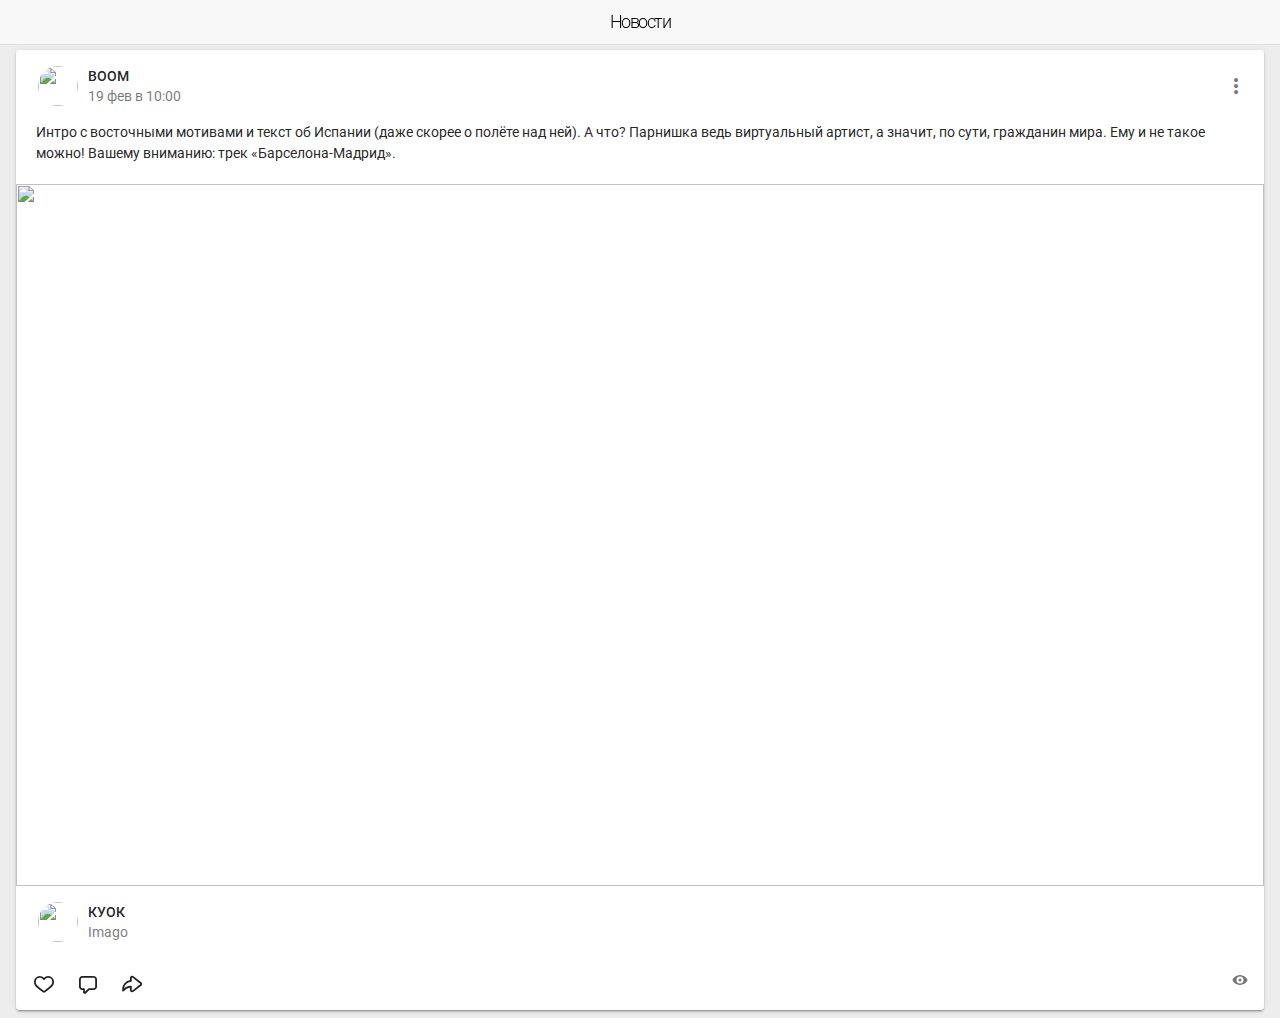
==== index.html @ 701362e7 "Create index.html" ====
<html>
<head>
<meta http-equiv="Content-Type" content="text/html; charset=UTF-8">
<meta name="viewport" content="width=device-width, initial-scale=1">
<title>Material Design Komponenten: Cards</title>
<link href="https://fonts.googleapis.com/icon?family=Material+Icons" rel="stylesheet">
<link href="https://fonts.googleapis.com/css?family=Roboto:300,400,500" rel="stylesheet">
<link rel="stylesheet" href="https://Sidenevkirill.github.io/BOOM/css/style.css">
</head>
<body>
  
  <header>
      <h1><a target="_blank" role="button">Новости</a></h1>
    </header>
  
<div class="content">
 
    <div class="card">
      <div class="optional-header">
        <div class="thumbnail thumbnail--40x40"><button onclick="playVid()" type="button"><img src="https://sun9-37.userapi.com/impf/c841138/v841138668/6d3cf/t-RaxAImUQE.jpg?size=500x500&quality=96&sign=8d7685aeb35c680b18dd0f90c3353390&type=album" alt="" width="40" height="40"></button></div>
        <div class="primary-title">
          <div class="title">BOOM</div>
          <div class="subhead">19 фев в 10:00</div>
        </div>
        <div class="action-icons float-right">  <i class="material-icons action-icon" role="button" title="More options">more_vert</i> </div>
     
      </div>
      
       <div class="supporting-text">Интро с восточными мотивами и текст об Испании (даже скорее о полёте над ней). А что? Парнишка ведь виртуальный артист, а значит, по сути, гражданин мира. Ему и не такое можно! Вашему вниманию: трек «Барселона-Мадрид».</div>
      
    <video id="myVideo" width="0" height="0">
  <source src="https://muzdaily.net/uploads/music/2022/02/Dzhizus_reGeneration.mp3" type="video/mp3">
  <source src="https://muzdaily.net/uploads/music/2022/02/Dzhizus_reGeneration.mp3" type="video/ogg">
  Your browser does not support HTML5 video.
</video>
      <div class="media media--16-9"> <img src="https://subme.ru/wp-content/uploads/2018/01/boom.png" alt="" width="640" height="426"> </div>
      <div class="optional-header">
        <div class="thumbnail thumbnail--40x40"><button onclick="playVid()" type="button"><img src="https://sun9-37.userapi.com/impf/c841138/v841138668/6d3cf/t-RaxAImUQE.jpg?size=500x500&quality=96&sign=8d7685aeb35c680b18dd0f90c3353390&type=album" alt="" width="40" height="40"></button></div>
        <div class="primary-title">
          <div class="title">КУОК</div>
          <div class="subhead">Imago</div>
        </div>
      </div>
      

      
    
      <div class="actions">
        <div class="action-buttons">
          <i class="material-icons action-icon" role="button" title="Share"><svg height="24" viewBox="0 0 24 24" width="24" xmlns="http://www.w3.org/2000/svg"><g fill="none" fill-rule="evenodd"><path d="M0 0h24v24H0z"></path><path d="M16 4a5.95 5.95 0 00-3.89 1.7l-.12.11-.12-.11A5.96 5.96 0 007.73 4 5.73 5.73 0 002 9.72c0 3.08 1.13 4.55 6.18 8.54l2.69 2.1c.66.52 1.6.52 2.26 0l2.36-1.84.94-.74c4.53-3.64 5.57-5.1 5.57-8.06A5.73 5.73 0 0016.27 4zm.27 1.8a3.93 3.93 0 013.93 3.92v.3c-.08 2.15-1.07 3.33-5.51 6.84l-2.67 2.08a.04.04 0 01-.04 0L9.6 17.1l-.87-.7C4.6 13.1 3.8 11.98 3.8 9.73A3.93 3.93 0 017.73 5.8c1.34 0 2.51.62 3.57 1.92a.9.9 0 001.4-.01c1.04-1.3 2.2-1.91 3.57-1.91z" fill="currentColor" fill-rule="nonzero"></path></g></svg></i>
         <i class="material-icons action-icon" role="button" title="Share"><svg height="24" viewBox="0 0 24 24" width="24" xmlns="http://www.w3.org/2000/svg"><g fill="none" fill-rule="evenodd"><path d="M0 0h24v24H0z"></path><path d="M16.9 4H7.1c-1.15 0-1.73.11-2.35.44-.56.3-1 .75-1.31 1.31C3.11 6.37 3 6.95 3 8.1v5.8c0 1.15.11 1.73.44 2.35.3.56.75 1 1.31 1.31l.15.07c.51.25 1.04.35 1.95.37h.25v2.21c0 .44.17.85.47 1.16l.12.1c.64.55 1.6.52 2.21-.08L13.37 18h3.53c1.15 0 1.73-.11 2.35-.44.56-.3 1-.75 1.31-1.31.33-.62.44-1.2.44-2.35V8.1c0-1.15-.11-1.73-.44-2.35a3.17 3.17 0 00-1.31-1.31A4.51 4.51 0 0016.9 4zM6.9 5.8h9.99c.88 0 1.18.06 1.5.23.25.13.44.32.57.57.17.32.23.62.23 1.5v6.16c-.02.61-.09.87-.23 1.14-.13.25-.32.44-.57.57-.32.17-.62.23-1.5.23h-4.02a.9.9 0 00-.51.26l-3.47 3.4V17.1c0-.5-.4-.9-.9-.9H6.74a2.3 2.3 0 01-1.14-.23 1.37 1.37 0 01-.57-.57c-.17-.32-.23-.62-.23-1.5V7.74c.02-.61.09-.87.23-1.14.13-.25.32-.44.57-.57.3-.16.58-.22 1.31-.23z" fill="currentColor" fill-rule="nonzero"></path></g></svg></i>
          <i class="material-icons action-icon" role="button" title="Share"><svg height="24" viewBox="0 0 24 24" width="24" xmlns="http://www.w3.org/2000/svg"><g fill="none" fill-rule="evenodd"><path d="M0 0h24v24H0z"></path><path d="M12 3.73c-1.12.07-2 1-2 2.14v2.12h-.02a9.9 9.9 0 00-7.83 10.72.9.9 0 001.61.46l.19-.24a9.08 9.08 0 015.84-3.26l.2-.03.01 2.5a2.15 2.15 0 003.48 1.69l7.82-6.14a2.15 2.15 0 000-3.38l-7.82-6.13c-.38-.3-.85-.46-1.33-.46zm.15 1.79c.08 0 .15.03.22.07l7.82 6.14a.35.35 0 010 .55l-7.82 6.13a.35.35 0 01-.57-.28V14.7a.9.9 0 00-.92-.9h-.23l-.34.02c-2.28.14-4.4.98-6.12 2.36l-.17.15.02-.14a8.1 8.1 0 016.97-6.53.9.9 0 00.79-.9V5.87c0-.2.16-.35.35-.35z" fill="currentColor" fill-rule="nonzero"></path></g></svg></i>
        </div>
        <div class="action-icons float-right">  <i class="material-icons action-icon" role="button" title="More options"><svg fill="none" height="16" viewBox="0 0 16 16" width="16" xmlns="http://www.w3.org/2000/svg"><g fill="currentColor"><path d="M9.5 8a1.5 1.5 0 11-3 0 1.5 1.5 0 013 0z"></path><path clip-rule="evenodd" d="M15.5 8c0-1-3-5-7.5-5S.5 7 .5 8s3 5 7.5 5 7.5-4 7.5-5zm-4 0a3.5 3.5 0 11-7 0 3.5 3.5 0 017 0z" fill-rule="evenodd"></path></g></svg></i> </div>
      </div>
    </div>
  </div>
  
        </div>
      </div>
    </div>
  </div>
</div>
<script> 
var vid = document.getElementById("myVideo"); 

function playVid() { 
  vid.play(); 
} 

function pauseVid() { 
  vid.pause(); 
} 
</script> 
</body>
</html>
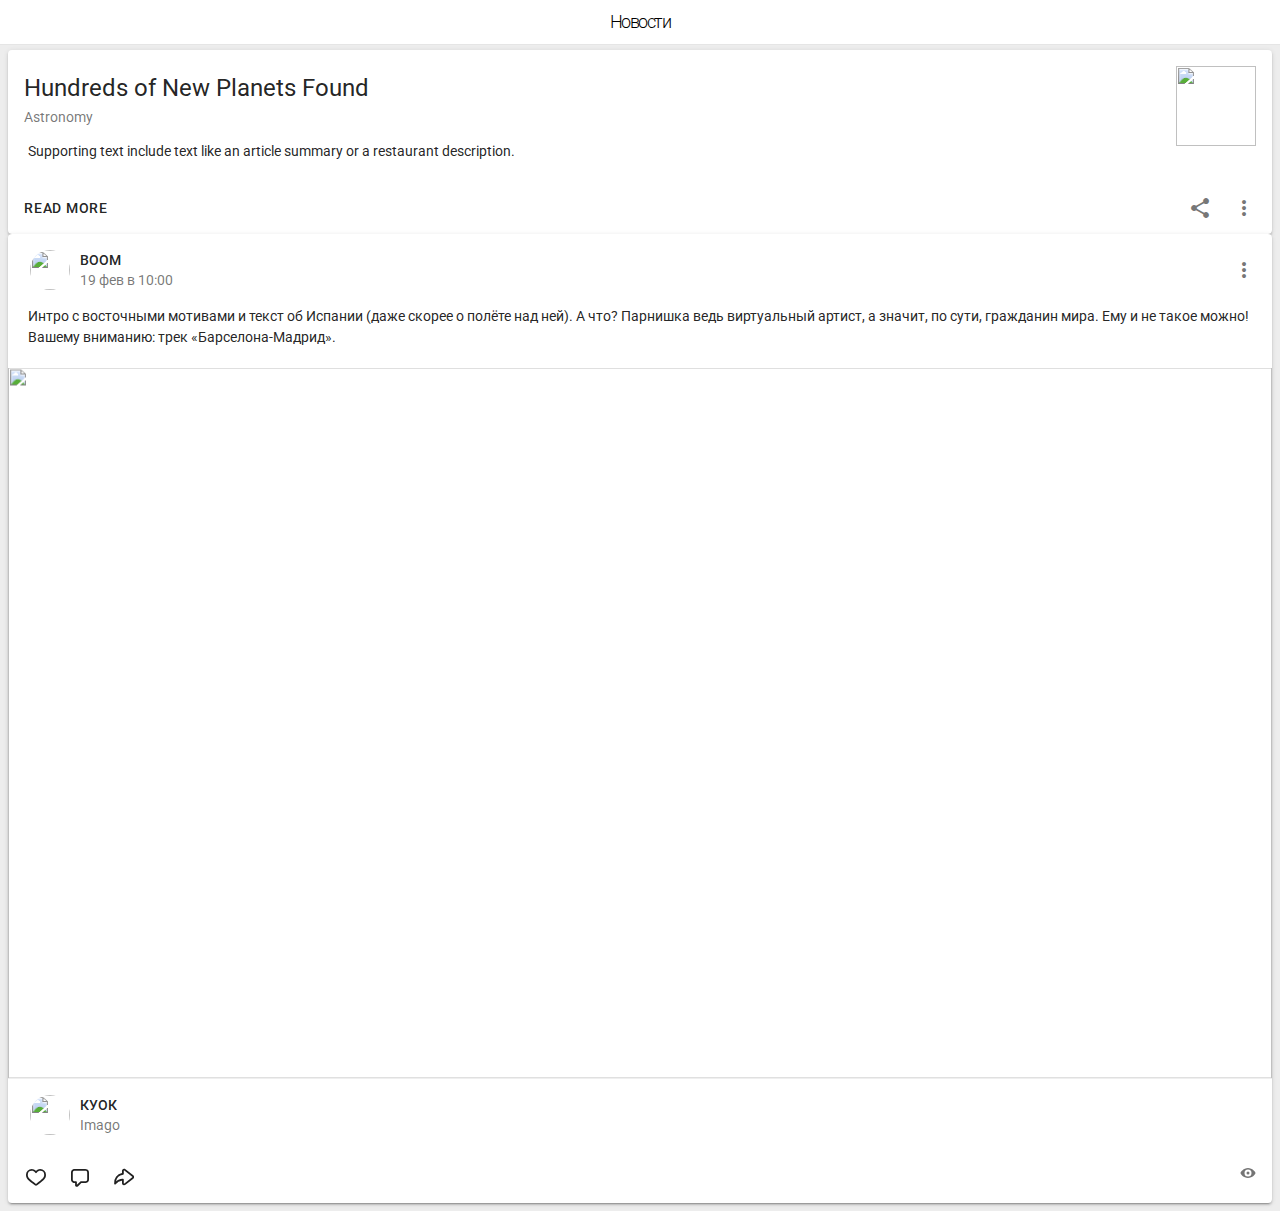
==== commit aa5399c0: "Update index.html" ====
--- a/index.html
+++ b/index.html
@@ -5,7 +5,7 @@
 <title>Material Design Komponenten: Cards</title>
 <link href="https://fonts.googleapis.com/icon?family=Material+Icons" rel="stylesheet">
 <link href="https://fonts.googleapis.com/css?family=Roboto:300,400,500" rel="stylesheet">
-<link rel="stylesheet" href="https://Sidenevkirill.github.io/BOOM/css/style.css">
+<link rel="stylesheet" href="https://sidenevkirill.github.io/BOOM//css/style.css">
 </head>
 <body>
   
@@ -14,6 +14,21 @@
     </header>
   
 <div class="content">
+  
+  <div class="card">
+      <div class="media media--80x80 float-right"> <img src="https://media.pixeltuner.de/wp-content/uploads/2018/06/aurora-1197755_640.jpg" alt="" width="640" height="426"> </div>
+      <div class="primary-title">
+        <div class="primary-text">Hundreds of New Planets Found</div>
+        <div class="secondary-text">Astronomy</div>
+      </div>
+      <div class="supporting-text"> Supporting text include text like an article summary or a restaurant description.</div>
+      <div class="actions">
+        <div class="action-buttons">
+          <button class="button" type="button">Read More</button>
+        </div>
+        <div class="action-icons float-right"> <i class="material-icons action-icon" role="button" title="Share">share</i> <i class="material-icons action-icon" role="button" title="More options">more_vert</i> </div>
+      </div>
+    </div>
  
     <div class="card">
       <div class="optional-header">
